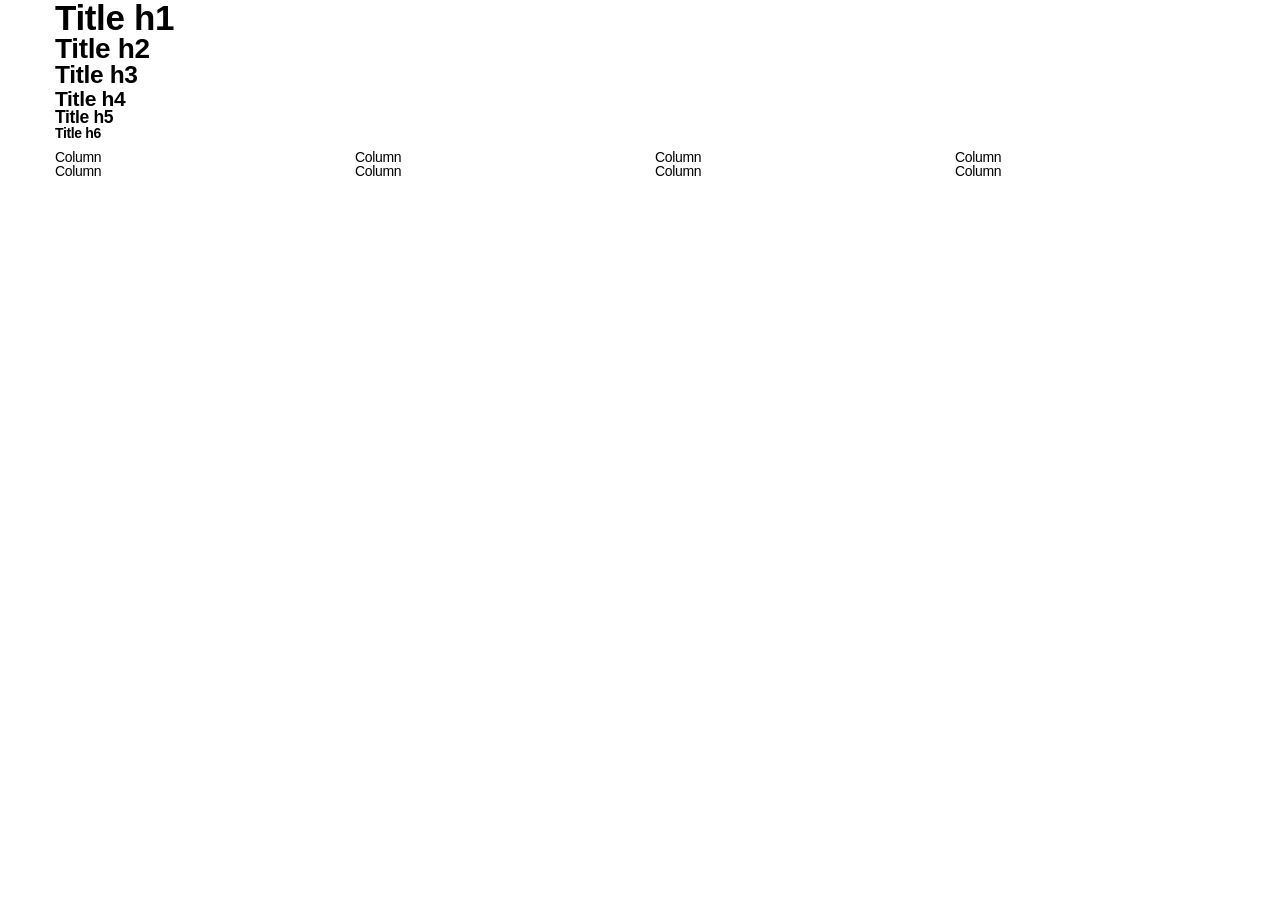
==== day_5/index.html @ 8a6a15b4 "commit exercise day_5" ====
<html></html><!DOCTYPE html>
<html lang="en">
<head>
  <meta charset="UTF-8">
  <meta name="viewport" content="width=device-width, initial-scale=1.0">
  <title>Document</title>
  <link rel="stylesheet" href="./styles.css">
</head>
<body>
  <div class="container">
    <h1>Title h1</h1>
    <h2>Title h2</h2>
    <h3>Title h3</h3>
    <h4>Title h4</h4>
    <h5>Title h5</h5>
    <h6>Title h6</h6>

    <ul class="row pt-10">
      <li class="col-small-3">Column</li>
      <li class="col-small-3">Column</li>
      <li class="col-small-3">Column</li>
      <li class="col-small-3">Column</li>
      <li class="col-small-3">Column</li>
      <li class="col-small-3">Column</li>
      <li class="col-small-3">Column</li>
      <li class="col-small-3">Column</li>
    </ul>
  </div>
</body>
</html>
---- day_5/styles.css ----
html, body, div, span, iframe,
h1, h2, h3, h4, h5, h6, p, blockquote, pre,
a, abbr, address,
del, em, img, small, strong, b, u, i, hr,
dl, dt, dd, ol, ul, li,
fieldset, form, label, legend,
table, tr, th, td,
article, aside, canvas, details, embed,
figure, figcaption, footer, header,
menu, nav, output, ruby, section, summary,
button,
time, mark, audio, video {
  margin: 0;
  padding: 0;
  font-size: 100%;
  vertical-align: baseline;
  word-wrap: break-word; }

html {
  line-height: 1; }

ol, ul {
  list-style: none; }

table {
  border-collapse: collapse;
  border-spacing: 0; }

caption, th, td {
  text-align: inherit;
  font-weight: inherit;
  vertical-align: middle; }

q, blockquote {
  quotes: none; }

a img {
  border: none; }

article, aside, details, figure, footer, header, menu, nav, section, summary {
  display: block; }

.mx-0 {
  margin-left: 0rem !important;
  margin-right: 0rem !important; }

.my-0 {
  margin-top: 0rem !important;
  margin-bottom: 0rem !important; }

.m-0 {
  margin: 0rem !important; }

.mt-0 {
  margin-top: 0rem !important; }

.ml-0 {
  margin-left: 0rem !important; }

.mr-0 {
  margin-right: 0rem !important; }

.mb-0 {
  margin-bottom: 0rem !important; }

.mx-5 {
  margin-left: 0.3125rem !important;
  margin-right: 0.3125rem !important; }

.my-5 {
  margin-top: 0.3125rem !important;
  margin-bottom: 0.3125rem !important; }

.m-5 {
  margin: 0.3125rem !important; }

.mt-5 {
  margin-top: 0.3125rem !important; }

.ml-5 {
  margin-left: 0.3125rem !important; }

.mr-5 {
  margin-right: 0.3125rem !important; }

.mb-5 {
  margin-bottom: 0.3125rem !important; }

.mx-10 {
  margin-left: 0.625rem !important;
  margin-right: 0.625rem !important; }

.my-10 {
  margin-top: 0.625rem !important;
  margin-bottom: 0.625rem !important; }

.m-10 {
  margin: 0.625rem !important; }

.mt-10 {
  margin-top: 0.625rem !important; }

.ml-10 {
  margin-left: 0.625rem !important; }

.mr-10 {
  margin-right: 0.625rem !important; }

.mb-10 {
  margin-bottom: 0.625rem !important; }

.mx-15 {
  margin-left: 0.9375rem !important;
  margin-right: 0.9375rem !important; }

.my-15 {
  margin-top: 0.9375rem !important;
  margin-bottom: 0.9375rem !important; }

.m-15 {
  margin: 0.9375rem !important; }

.mt-15 {
  margin-top: 0.9375rem !important; }

.ml-15 {
  margin-left: 0.9375rem !important; }

.mr-15 {
  margin-right: 0.9375rem !important; }

.mb-15 {
  margin-bottom: 0.9375rem !important; }

.mx-20 {
  margin-left: 1.25rem !important;
  margin-right: 1.25rem !important; }

.my-20 {
  margin-top: 1.25rem !important;
  margin-bottom: 1.25rem !important; }

.m-20 {
  margin: 1.25rem !important; }

.mt-20 {
  margin-top: 1.25rem !important; }

.ml-20 {
  margin-left: 1.25rem !important; }

.mr-20 {
  margin-right: 1.25rem !important; }

.mb-20 {
  margin-bottom: 1.25rem !important; }

.mx-25 {
  margin-left: 1.5625rem !important;
  margin-right: 1.5625rem !important; }

.my-25 {
  margin-top: 1.5625rem !important;
  margin-bottom: 1.5625rem !important; }

.m-25 {
  margin: 1.5625rem !important; }

.mt-25 {
  margin-top: 1.5625rem !important; }

.ml-25 {
  margin-left: 1.5625rem !important; }

.mr-25 {
  margin-right: 1.5625rem !important; }

.mb-25 {
  margin-bottom: 1.5625rem !important; }

.mx-30 {
  margin-left: 1.875rem !important;
  margin-right: 1.875rem !important; }

.my-30 {
  margin-top: 1.875rem !important;
  margin-bottom: 1.875rem !important; }

.m-30 {
  margin: 1.875rem !important; }

.mt-30 {
  margin-top: 1.875rem !important; }

.ml-30 {
  margin-left: 1.875rem !important; }

.mr-30 {
  margin-right: 1.875rem !important; }

.mb-30 {
  margin-bottom: 1.875rem !important; }

.px-0 {
  padding-left: 0rem !important;
  padding-right: 0rem !important; }

.py-0 {
  padding-top: 0rem !important;
  padding-bottom: 0rem !important; }

.p-0 {
  padding: 0rem !important; }

.pt-0 {
  padding-top: 0rem !important; }

.pl-0 {
  padding-left: 0rem !important; }

.pr-0 {
  padding-right: 0rem !important; }

.pb-0 {
  padding-bottom: 0rem !important; }

.px-5 {
  padding-left: 0.3125rem !important;
  padding-right: 0.3125rem !important; }

.py-5 {
  padding-top: 0.3125rem !important;
  padding-bottom: 0.3125rem !important; }

.p-5 {
  padding: 0.3125rem !important; }

.pt-5 {
  padding-top: 0.3125rem !important; }

.pl-5 {
  padding-left: 0.3125rem !important; }

.pr-5 {
  padding-right: 0.3125rem !important; }

.pb-5 {
  padding-bottom: 0.3125rem !important; }

.px-10 {
  padding-left: 0.625rem !important;
  padding-right: 0.625rem !important; }

.py-10 {
  padding-top: 0.625rem !important;
  padding-bottom: 0.625rem !important; }

.p-10 {
  padding: 0.625rem !important; }

.pt-10 {
  padding-top: 0.625rem !important; }

.pl-10 {
  padding-left: 0.625rem !important; }

.pr-10 {
  padding-right: 0.625rem !important; }

.pb-10 {
  padding-bottom: 0.625rem !important; }

.px-15 {
  padding-left: 0.9375rem !important;
  padding-right: 0.9375rem !important; }

.py-15 {
  padding-top: 0.9375rem !important;
  padding-bottom: 0.9375rem !important; }

.p-15 {
  padding: 0.9375rem !important; }

.pt-15 {
  padding-top: 0.9375rem !important; }

.pl-15 {
  padding-left: 0.9375rem !important; }

.pr-15 {
  padding-right: 0.9375rem !important; }

.pb-15 {
  padding-bottom: 0.9375rem !important; }

.px-20 {
  padding-left: 1.25rem !important;
  padding-right: 1.25rem !important; }

.py-20 {
  padding-top: 1.25rem !important;
  padding-bottom: 1.25rem !important; }

.p-20 {
  padding: 1.25rem !important; }

.pt-20 {
  padding-top: 1.25rem !important; }

.pl-20 {
  padding-left: 1.25rem !important; }

.pr-20 {
  padding-right: 1.25rem !important; }

.pb-20 {
  padding-bottom: 1.25rem !important; }

.px-25 {
  padding-left: 1.5625rem !important;
  padding-right: 1.5625rem !important; }

.py-25 {
  padding-top: 1.5625rem !important;
  padding-bottom: 1.5625rem !important; }

.p-25 {
  padding: 1.5625rem !important; }

.pt-25 {
  padding-top: 1.5625rem !important; }

.pl-25 {
  padding-left: 1.5625rem !important; }

.pr-25 {
  padding-right: 1.5625rem !important; }

.pb-25 {
  padding-bottom: 1.5625rem !important; }

.px-30 {
  padding-left: 1.875rem !important;
  padding-right: 1.875rem !important; }

.py-30 {
  padding-top: 1.875rem !important;
  padding-bottom: 1.875rem !important; }

.p-30 {
  padding: 1.875rem !important; }

.pt-30 {
  padding-top: 1.875rem !important; }

.pl-30 {
  padding-left: 1.875rem !important; }

.pr-30 {
  padding-right: 1.875rem !important; }

.pb-30 {
  padding-bottom: 1.875rem !important; }

* {
  box-sizing: border-box; }

body {
  font-family: "Open Sans", sans-serif;
  font-weight: 400;
  font-size: 0.875rem;
  letter-spacing: -.025em; }

p {
  line-height: 1.45; }

ul {
  list-style-type: none;
  padding: 0;
  margin: 0; }

a {
  color: #333;
  text-decoration: none; }

img {
  max-width: 100%; }

h1, h2, h3, h4, h5, h6 {
  font-weight: 600; }

h1 {
  font-size: 2.1875rem; }

h2 {
  font-size: 1.75rem; }

h3 {
  font-size: 1.53125rem; }

h4 {
  font-size: 1.3125rem; }

h5 {
  font-size: 1.09375rem; }

h6 {
  font-size: 0.875rem; }

.container {
  padding-left: 15px;
  padding-right: 15px;
  margin: 0 auto;
  max-width: 1200px; }

.row {
  display: flex;
  flex-wrap: wrap;
  margin-left: -15px;
  margin-right: -15px; }
  .row > [class*="col-"] {
    padding-left: 15px;
    padding-right: 15px; }

.row-no-gutters {
  margin-left: 0;
  margin-right: 0; }
  .row-no-gutters > [class*="col-"] {
    padding-left: 0;
    padding-right: 0; }

/* Grid for all screen
 * Ex: col-1, col-2 */
.col-1 {
  width: 8.33333%; }

.col-2 {
  width: 16.66667%; }

.col-3 {
  width: 25%; }

.col-4 {
  width: 33.33333%; }

.col-5 {
  width: 41.66667%; }

.col-6 {
  width: 50%; }

.col-7 {
  width: 58.33333%; }

.col-8 {
  width: 66.66667%; }

.col-9 {
  width: 75%; }

.col-10 {
  width: 83.33333%; }

.col-11 {
  width: 91.66667%; }

.col-12 {
  width: 100%; }

/* Grid for screen min-width: $small
 * Ex: col-small-1, col-small-2 */
@media (min-width: 480px) {
  .col-small-1 {
    width: 8.33333%; }
  .col-small-2 {
    width: 16.66667%; }
  .col-small-3 {
    width: 25%; }
  .col-small-4 {
    width: 33.33333%; }
  .col-small-5 {
    width: 41.66667%; }
  .col-small-6 {
    width: 50%; }
  .col-small-7 {
    width: 58.33333%; }
  .col-small-8 {
    width: 66.66667%; }
  .col-small-9 {
    width: 75%; }
  .col-small-10 {
    width: 83.33333%; }
  .col-small-11 {
    width: 91.66667%; }
  .col-small-12 {
    width: 100%; } }

/* Grid for screen min-width: $medium
 * Ex: col-medium-1, col-medium-2 */
@media (min-width: 768px) {
  .col-medium-1 {
    width: 8.33333%; }
  .col-medium-2 {
    width: 16.66667%; }
  .col-medium-3 {
    width: 25%; }
  .col-medium-4 {
    width: 33.33333%; }
  .col-medium-5 {
    width: 41.66667%; }
  .col-medium-6 {
    width: 50%; }
  .col-medium-7 {
    width: 58.33333%; }
  .col-medium-8 {
    width: 66.66667%; }
  .col-medium-9 {
    width: 75%; }
  .col-medium-10 {
    width: 83.33333%; }
  .col-medium-11 {
    width: 91.66667%; }
  .col-medium-12 {
    width: 100%; } }

/* Grid for screen min-width: $large
 * Ex: col-large-1, col-large-2 */
@media (min-width: 1024px) {
  .col-large-1 {
    width: 8.33333%; }
  .col-large-2 {
    width: 16.66667%; }
  .col-large-3 {
    width: 25%; }
  .col-large-4 {
    width: 33.33333%; }
  .col-large-5 {
    width: 41.66667%; }
  .col-large-6 {
    width: 50%; }
  .col-large-7 {
    width: 58.33333%; }
  .col-large-8 {
    width: 66.66667%; }
  .col-large-9 {
    width: 75%; }
  .col-large-10 {
    width: 83.33333%; }
  .col-large-11 {
    width: 91.66667%; }
  .col-large-12 {
    width: 100%; } }

/* Grid for screen min-width: $largest
 * Ex: col-largest-1, col-largest-2 */
@media (min-width: 1280px) {
  .col-largest-1 {
    width: 8.33333%; }
  .col-largest-2 {
    width: 16.66667%; }
  .col-largest-3 {
    width: 25%; }
  .col-largest-4 {
    width: 33.33333%; }
  .col-largest-5 {
    width: 41.66667%; }
  .col-largest-6 {
    width: 50%; }
  .col-largest-7 {
    width: 58.33333%; }
  .col-largest-8 {
    width: 66.66667%; }
  .col-largest-9 {
    width: 75%; }
  .col-largest-10 {
    width: 83.33333%; }
  .col-largest-11 {
    width: 91.66667%; }
  .col-largest-12 {
    width: 100%; } }
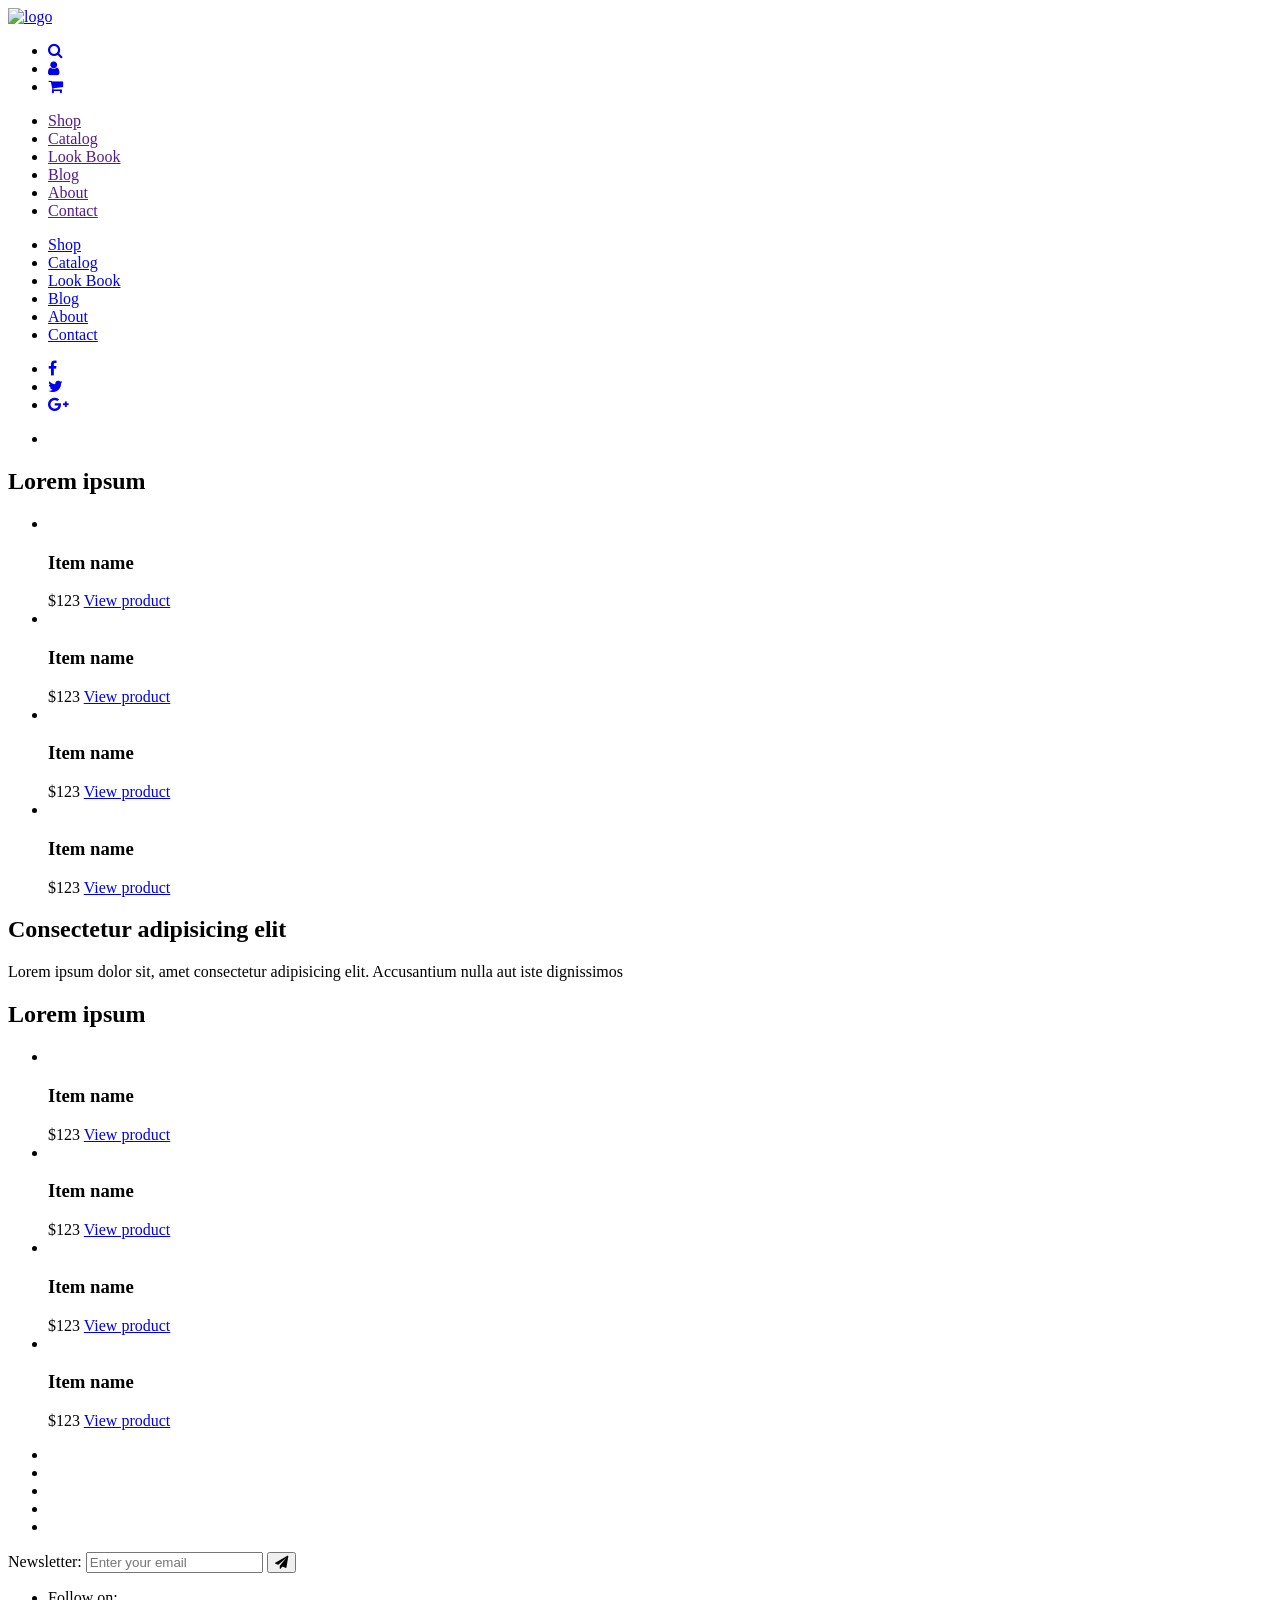
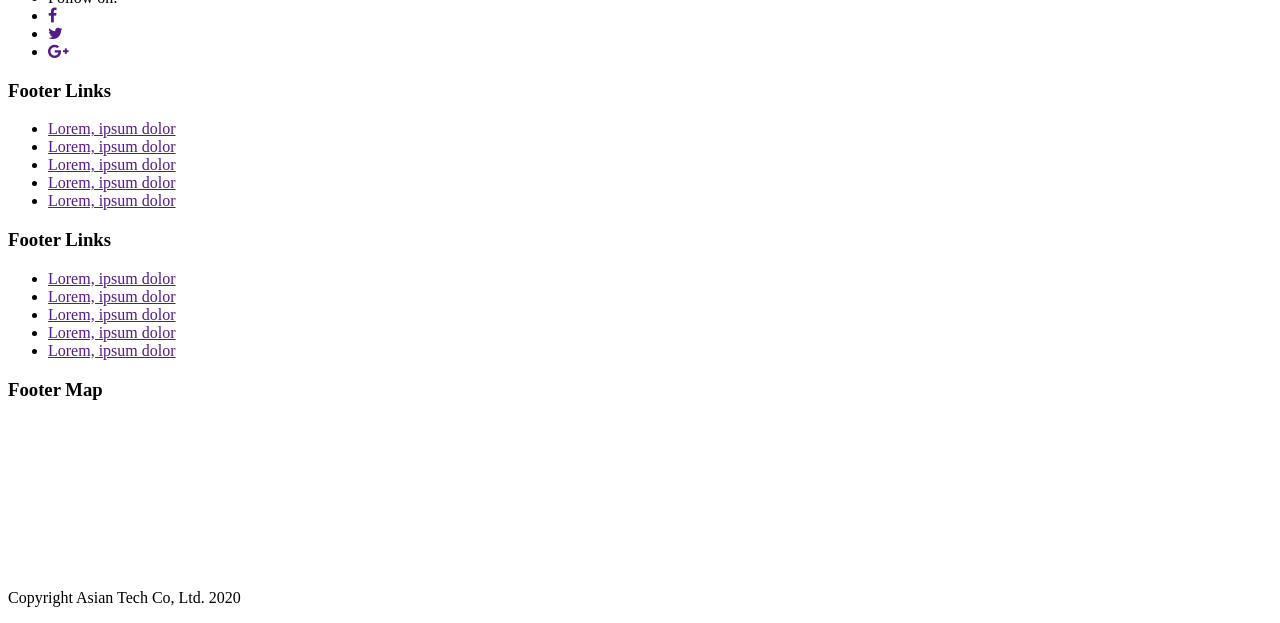
==== commit 9282296b: "update" ====
--- a/day_5/index.html
+++ b/day_5/index.html
@@ -1,30 +1,251 @@
-<html></html><!DOCTYPE html>
+<!DOCTYPE html>
 <html lang="en">
+
 <head>
   <meta charset="UTF-8">
   <meta name="viewport" content="width=device-width, initial-scale=1.0">
   <title>Document</title>
-  <link rel="stylesheet" href="./styles.css">
+  <link rel="stylesheet" href="../css/lesson3_1.css">
+  <link rel="stylesheet" href="https://cdnjs.cloudflare.com/ajax/libs/font-awesome/4.7.0/css/font-awesome.min.css">
 </head>
+
 <body>
-  <div class="container">
-    <h1>Title h1</h1>
-    <h2>Title h2</h2>
-    <h3>Title h3</h3>
-    <h4>Title h4</h4>
-    <h5>Title h5</h5>
-    <h6>Title h6</h6>
+  <header class="page-header">
+    <div class="header-top row">
+      <div class="container">
+        <a href="/" class="logo">
+          <img src="../img/logo.svg" alt="logo">
+        </a>
+        <ul class="header-actions">
+          <li><a href="/" class="blur"><i class="fa fa-search"></i></a></li>
+          <li><a href="/" class="blur"><i class="fa fa-user"></i></a></li>
+          <li><a href="/" class="blur"><i class="fa fa-shopping-cart"></i></a></li>
+        </ul>
+      </div>
+    </div>
+    <nav class="header-nav row">
+      <div class="container">
+        <ul class="header-menu">
+          <li class="active"><a href="">Shop</a></li>
+          <li><a href="">Catalog</a></li>
+          <li><a href="">Look Book</a></li>
+          <li><a href="">Blog</a></li>
+          <li><a href="">About</a></li>
+          <li><a href="">Contact</a></li>
+        </ul>
+        <div class="header-menu-mobile" onclick="openMenu()">
+          <div></div>
+          <div></div>
+          <div></div>
+        </div>
+        <div id="drop-down">
+          <ul class="dropdown-content">
+            <li><a class="active" href="/">Shop</a></li>
+            <li><a href="/">Catalog</a></li>
+            <li><a href="/">Look Book</a></li>
+            <li><a href="/">Blog</a></li>
+            <li><a href="/">About</a></li>
+            <li><a href="/">Contact</a></li>
+          </ul>
+        </div>
+        <!-- Reusable purposes -->
+        <ul class="socials">
+          <li><a href="/" class="circle-element blur"><i class="fa fa-facebook"></i></a></li>
+          <li><a href="/" class="circle-element blur"><i class="fa fa-twitter"></i></a></li>
+          <li><a href="/" class="circle-element blur"><i class="fa fa-google-plus"></i></a></li>
+        </ul>
+      </div>
+    </nav>
+  </header>
+  <main class="page-main">
+    <section class="section-slideshow row">
+      <ul>
+        <li><img src="../img/slide-item-1.jpg" alt=""></li>
+      </ul>
+    </section>
+    <section class="section-product">
+      <div class="container">
+        <h2 class="section-title">Lorem ipsum</h2>
+        <ul class="row product-list">
+          <li class="product-item col-4">
+            <a href="#">
+              <img src="../img/product-img-1.jpg" alt=""  class="product-img">
+            </a>
+            <div class="product-info">
+              <h3 class="product-name">Item name</h3>
+              <span class="product-price">$123</span>
+              <a href="#" class="btn btn-primary">View product</a>
+            </div>
+          </li>
+          <li class="product-item col-4">
+            <a href="#">
+              <img src="../img/product-img-2.jpg" alt="" class="product-img">
+            </a>
+            <div class="product-info">
+              <h3 class="product-name">Item name</h3>
+              <span class="product-price">$123</span>
+              <a href="#" class="btn btn-primary">View product</a>
+            </div>
+          </li>
+          <li class="product-item col-4">
+            <a href="#">
+              <img src="../img/product-img-3.png" alt="" class="product-img">
+            </a>
+            <div class="product-info">
+              <h3 class="product-name">Item name</h3>
+              <span class="product-price">$123</span>
+              <a href="#" class="btn btn-primary">View product</a>
+            </div>
+          </li>
+          <li class="product-item col-4">
+            <a href="#">
+              <img src="../img/product-img-2.jpg" alt="" class="product-img">
+            </a>
+            <div class="product-info">
+              <h3 class="product-name">Item name</h3>
+              <span class="product-price">$123</span>
+              <a href="#" class="btn btn-primary">View product</a>
+            </div>
+          </li>
+        </ul>
+      </div>
+    </section>
+    <section class="section-banner-txt row">
+      <h2>Consectetur adipisicing elit</h2>
+      <p>Lorem ipsum dolor sit, amet consectetur adipisicing elit. Accusantium nulla aut iste dignissimos</p>
+    </section>
+    <section class="section-product">
+      <div class="container">
+        <h2 class="section-title">Lorem ipsum</h2>
+        <ul class="row product-list">
+          <li class="product-item col-4">
+            <a href="#">
+              <img src="../img/product-img-1.jpg" alt=""  class="product-img">
+            </a>
+            <div class="product-info">
+              <h3 class="product-name">Item name</h3>
+              <span class="product-price">$123</span>
+              <a href="#" class="btn btn-primary">View product</a>
+            </div>
+          </li>
+          <li class="product-item col-4">
+            <a href="#">
+              <img src="../img/product-img-2.jpg" alt="" class="product-img">
+            </a>
+            <div class="product-info">
+              <h3 class="product-name">Item name</h3>
+              <span class="product-price">$123</span>
+              <a href="#" class="btn btn-primary">View product</a>
+            </div>
+          </li>
+          <li class="product-item col-4">
+            <a href="#">
+              <img src="../img/product-img-3.png" alt="" class="product-img">
+            </a>
+            <div class="product-info">
+              <h3 class="product-name">Item name</h3>
+              <span class="product-price">$123</span>
+              <a href="#" class="btn btn-primary">View product</a>
+            </div>
+          </li>
+          <li class="product-item col-4">
+            <a href="#">
+              <img src="../img/product-img-2.jpg" alt="" class="product-img">
+            </a>
+            <div class="product-info">
+              <h3 class="product-name">Item name</h3>
+              <span class="product-price">$123</span>
+              <a href="#" class="btn btn-primary">View product</a>
+            </div>
+          </li>
+        </ul>
+      </div>
+    </section>
+    <section class="section-partner">
+      <div class="container">
+        <ul class="row partner-list">
+          <li class="partner-item col-4">
+            <a href=""><img src="../img/partner-item-1.jpg" alt="" class="partner-img"></a>
+          </li>
+          <li class="partner-item col-4">
+            <a href="/"><img src="../img/partner-item-2.jpg" alt="" class="partner-img"></a>
+          </li>
+          <li class="partner-item col-4">
+            <a href="/"><img src="../img/partner-item-1.jpg" alt="" class="partner-img"></a>
+          </li>
+          <li class="partner-item col-4">
+            <a href="/"><img src="../img/partner-item-2.jpg" alt="" class="partner-img"></a>
+          </li>
+          <li class="partner-item col-4">
+            <a href="/"><img src="../img/partner-item-1.jpg" alt="" class="partner-img"></a>
+          </li>
+        </ul>
+      </div>
+    </section>
+  </main>
+  <footer class="page-footer">
+    <div class="footer-top row">
+      <div class="container">
+        <form class="footer-newsletter">
+          <label for="email">Newsletter:</label>
+          <input type="text" placeholder="Enter your email" name="email" id="email">
+          <button type="submit"><i class="fa fa-paper-plane"></i></button>
+        </form>
+        <!-- Reusable purposes -->
+        <ul class="socials">
+          <li><span>Follow on:</span></li>
+          <li><a href="" class="blur"><i class="fa fa-facebook"></i></a></li>
+          <li><a href="" class="blur"><i class="fa fa-twitter"></i></a></li>
+          <li><a href="" class="blur"><i class="fa fa-google-plus"></i></a></li>
+        </ul>
+      </div>
+    </div>
+    <div class="footer-middle row">
+      <div class="container">
+        <div class="footer-middle-col col-3">
+          <h3>Footer Links</h3>
+          <ul>
+            <li><a href="">Lorem, ipsum dolor</a></li>
+            <li><a href="">Lorem, ipsum dolor</a></li>
+            <li><a href="">Lorem, ipsum dolor</a></li>
+            <li ><a href="">Lorem, ipsum dolor</a></li>
+            <li ><a href="">Lorem, ipsum dolor</a></li>
+          </ul>
+        </div>
+        <div class="footer-middle-col col-3">
+          <h3>Footer Links</h3>
+          <ul>
+            <li><a href="">Lorem, ipsum dolor</a></li>
+            <li><a href="">Lorem, ipsum dolor</a></li>
+            <li><a href="">Lorem, ipsum dolor</a></li>
+            <li><a href="">Lorem, ipsum dolor</a></li>
+            <li ><a href="">Lorem, ipsum dolor</a></li>
+          </ul>
+        </div>
+        <div class="footer-middle-col col-2">
+          <h3>Footer Map</h3>
+          <iframe src="https://www.google.com/maps/embed?pb=!1m18!1m12!1m3!1d15349.7773395926!2d108.36905467861469!3d15.885775912196202!2m3!1f0!2f0!3f0!3m2!1i1024!2i768!4f13.1!3m3!1m2!1s0x31420da72517e9c1%3A0x6fe11657515916b!2zQ-G7rWEgxJDhuqFpLCBI4buZaSBBbiwgUXVhbmcgTmFtIFByb3ZpbmNlLCBWaWV0bmFt!5e0!3m2!1sen!2sus!4v1607265893678!5m2!1sen!2sus" frameborder="0" style="border:0;" allowfullscreen="" aria-hidden="false" tabindex="0" class="footer-iframe"></iframe>
+        </div>
+      </div>
+    </div>
+    <div class="footer-bottom text-align-center row">
+      <div class="container">
+        <p>Copyright Asian Tech Co, Ltd. 2020</p>
+      </div>
+    </div>
+  </footer>
+  <script>
+  var statusMenu = false;
+  function openMenu() {
+    statusMenu = !statusMenu;
+    var element = document.getElementById('drop-down');
+    if (statusMenu) {
+      element.setAttribute(display, block);
+    } else {
+      element.setAttribute(display, none);
+    }
+  }
+  </script>
+</body>
 
-    <ul class="row pt-10">
-      <li class="col-small-3">Column</li>
-      <li class="col-small-3">Column</li>
-      <li class="col-small-3">Column</li>
-      <li class="col-small-3">Column</li>
-      <li class="col-small-3">Column</li>
-      <li class="col-small-3">Column</li>
-      <li class="col-small-3">Column</li>
-      <li class="col-small-3">Column</li>
-    </ul>
-  </div>
-</body>
-</html>
+</html>
